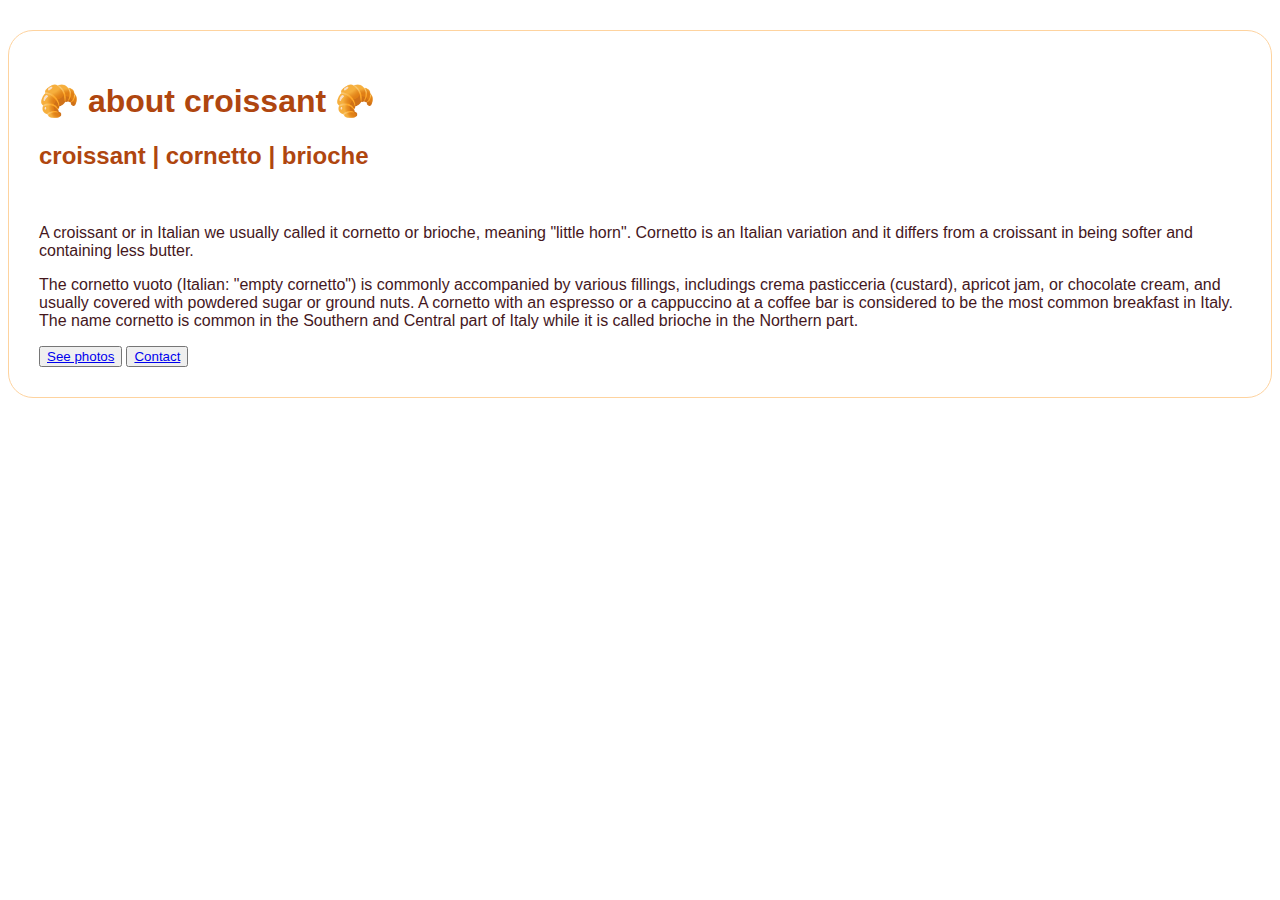
==== index.html @ 8f383d0f "Update index.html" ====
<!DOCTYPE html>
<html lang="en">

<head>
    <meta charset="UTF-8">
    <meta http-equiv="X-UA-Compatible" content="IE=edge">
    <meta name="viewport" content="width=device-width, initial-scale=1.0">
    <link href="https://cdn.jsdelivr.net/npm/bootstrap@5.0.0-beta2/dist/css/bootstrap.min.css" rel="stylesheet"
        integrity="sha384-BmbxuPwQa2lc/FVzBcNJ7UAyJxM6wuqIj61tLrc4wSX0szH/Ev+nYRRuWlolflfl" crossorigin="anonymous">
    <link rel="stylesheet" href="src/style.css">
    <title>croissant</title>
</head>

<body>
    <div class="container">
        <h1>🥐 about croissant 🥐</h1>
        <h2>croissant | cornetto | brioche</h2>
        </br>
        <p>A croissant or in Italian we usually called it cornetto or brioche, meaning "little horn". Cornetto is an
            Italian variation and it differs from a croissant in being softer and containing less butter.</p>
        <p>The cornetto vuoto (Italian: "empty cornetto") is commonly accompanied by various fillings, includings crema
            pasticceria (custard), apricot jam, or chocolate cream, and usually covered with powdered sugar or ground
            nuts. A cornetto with an espresso or a cappuccino at a coffee bar is considered to be the most common
            breakfast in Italy. The name cornetto is common in the Southern and Central part of Italy while it is called
            brioche in the Northern part.</p>
        <button type="button" class="btn btn-outline-info"><a href="/photo.html">See photos</a></button>
        <button type="button" class="btn btn-outline-info"><a href="/contact.html">Contact</a></button>
    </div>
</body>

</html>
---- src/style.css ----
:root {
  --font-family: "Lato", sans-serif;
  --primary-color: #af460f;
  --dark-color: #45171d;
  --light-color: #fed39f;
}
h1 {
  font-family: var(--font-family);
  color: var(--primary-color);
}
h2 {
  font-family: var(--font-family);
  color: var(--primary-color);
}
p {
  font-family: var(--font-family);
  color: var(--dark-color);
}
.container {
  background-color: #ffffff;
  border: solid 1pt var(--light-color);
  border-radius: 25px;
  margin-top: 30px;
  padding: 30px 30px 30px 30px;
}
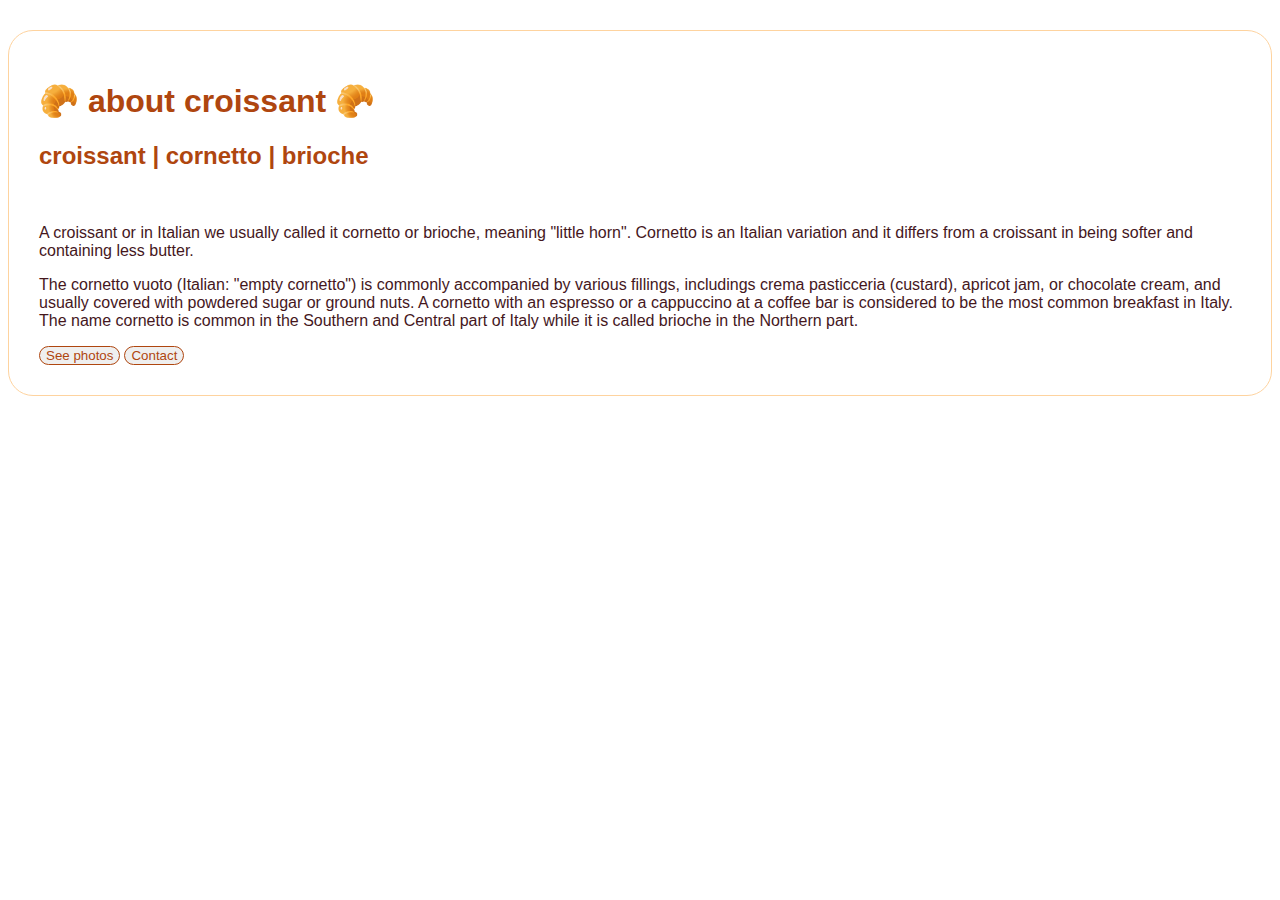
==== commit 11239d8a: "updated SEO" ====
--- a/index.html
+++ b/index.html
@@ -5,10 +5,12 @@
     <meta charset="UTF-8">
     <meta http-equiv="X-UA-Compatible" content="IE=edge">
     <meta name="viewport" content="width=device-width, initial-scale=1.0">
+<meta name="About croissant"
+    content="About croissant and the best croissant in Brescia" />
     <link href="https://cdn.jsdelivr.net/npm/bootstrap@5.0.0-beta2/dist/css/bootstrap.min.css" rel="stylesheet"
         integrity="sha384-BmbxuPwQa2lc/FVzBcNJ7UAyJxM6wuqIj61tLrc4wSX0szH/Ev+nYRRuWlolflfl" crossorigin="anonymous">
     <link rel="stylesheet" href="src/style.css">
-    <title>croissant</title>
+    <title>about croissant: brioche cafe</title>
 </head>
 
 <body>
--- a/src/style.css
+++ b/src/style.css
@@ -23,3 +23,18 @@
   margin-top: 30px;
   padding: 30px 30px 30px 30px;
 }
+.btn {
+  border-radius: 10px;
+  border: solid 1pt var(--primary-color);
+}
+.btn:hover {
+  background: var(--primary-color);
+  border: solid 1pt var(--light-color);
+}
+a {
+  text-decoration: none;
+  color: var(--primary-color);
+}
+a:hover {
+  color: var(--light-color);
+}
